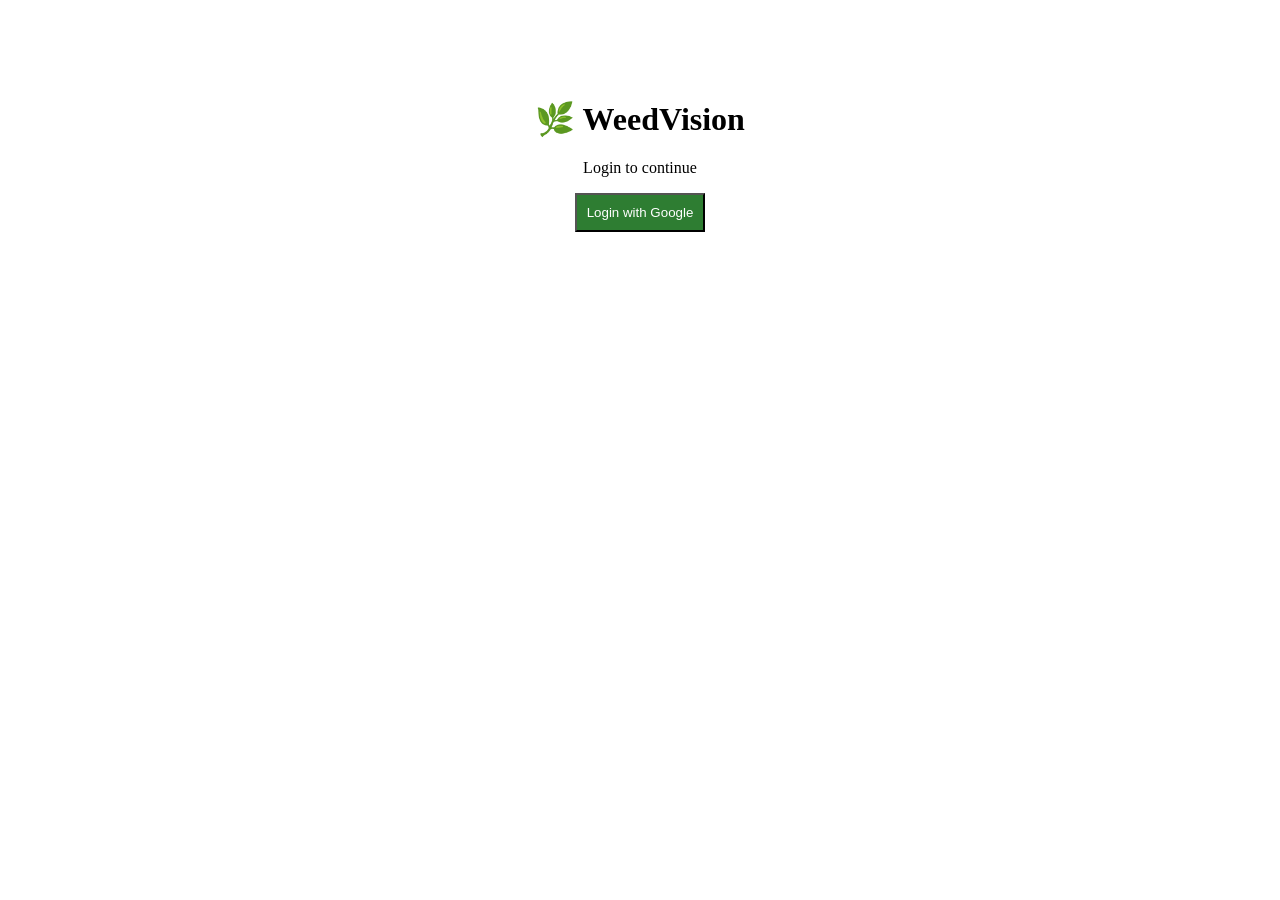
==== templates/login.html @ 87324635 "Final structured Flask website with AI detection" ====
<!DOCTYPE html>
<html>
<body style="text-align:center; margin-top:100px;">

<h1>🌿 WeedVision</h1>
<p>Login to continue</p>

<a href="/login">
<button style="padding:10px; background:#2e7d32; color:white;">
Login with Google
</button>
</a>

</body>
</html>
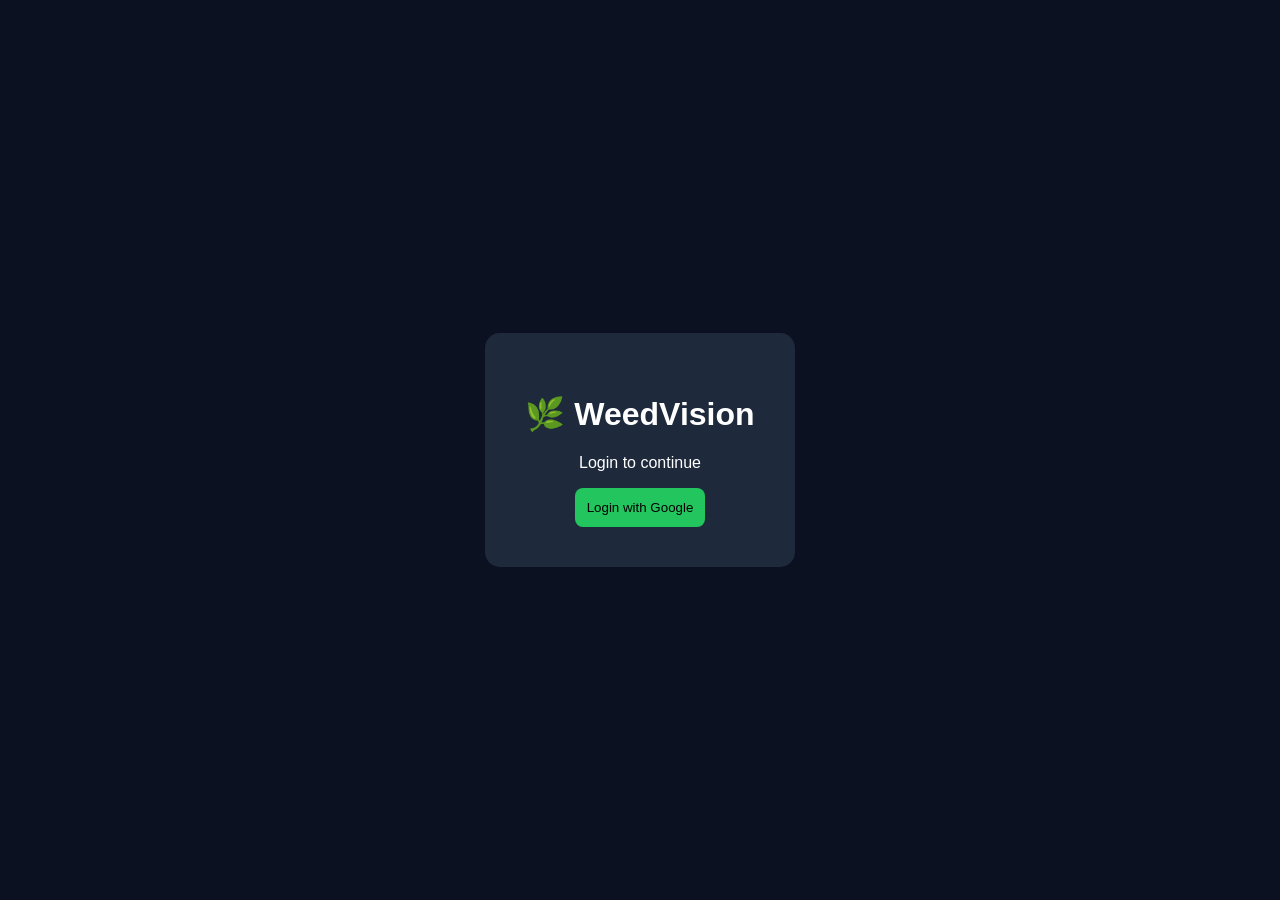
==== commit d164dd50: "Clean commit without secrets" ====
--- a/templates/login.html
+++ b/templates/login.html
@@ -1,15 +1,47 @@
 <!DOCTYPE html>
 <html>
-<body style="text-align:center; margin-top:100px;">
+<head>
+    <title>Login - WeedVision</title>
 
-<h1>🌿 WeedVision</h1>
-<p>Login to continue</p>
+    <style>
+        body {
+            margin: 0;
+            background: #0b1120;
+            color: white;
+            font-family: 'Segoe UI', sans-serif;
+            display: flex;
+            justify-content: center;
+            align-items: center;
+            height: 100vh;
+        }
 
-<a href="/login">
-<button style="padding:10px; background:#2e7d32; color:white;">
-Login with Google
-</button>
-</a>
+        .login-box {
+            background: #1e293b;
+            padding: 40px;
+            border-radius: 15px;
+            text-align: center;
+        }
+
+        button {
+            background: #22c55e;
+            padding: 12px;
+            border: none;
+            border-radius: 8px;
+            cursor: pointer;
+        }
+    </style>
+</head>
+
+<body>
+
+<div class="login-box">
+    <h1>🌿 WeedVision</h1>
+    <p>Login to continue</p>
+
+    <a href="/login">
+        <button>Login with Google</button>
+    </a>
+</div>
 
 </body>
 </html>
